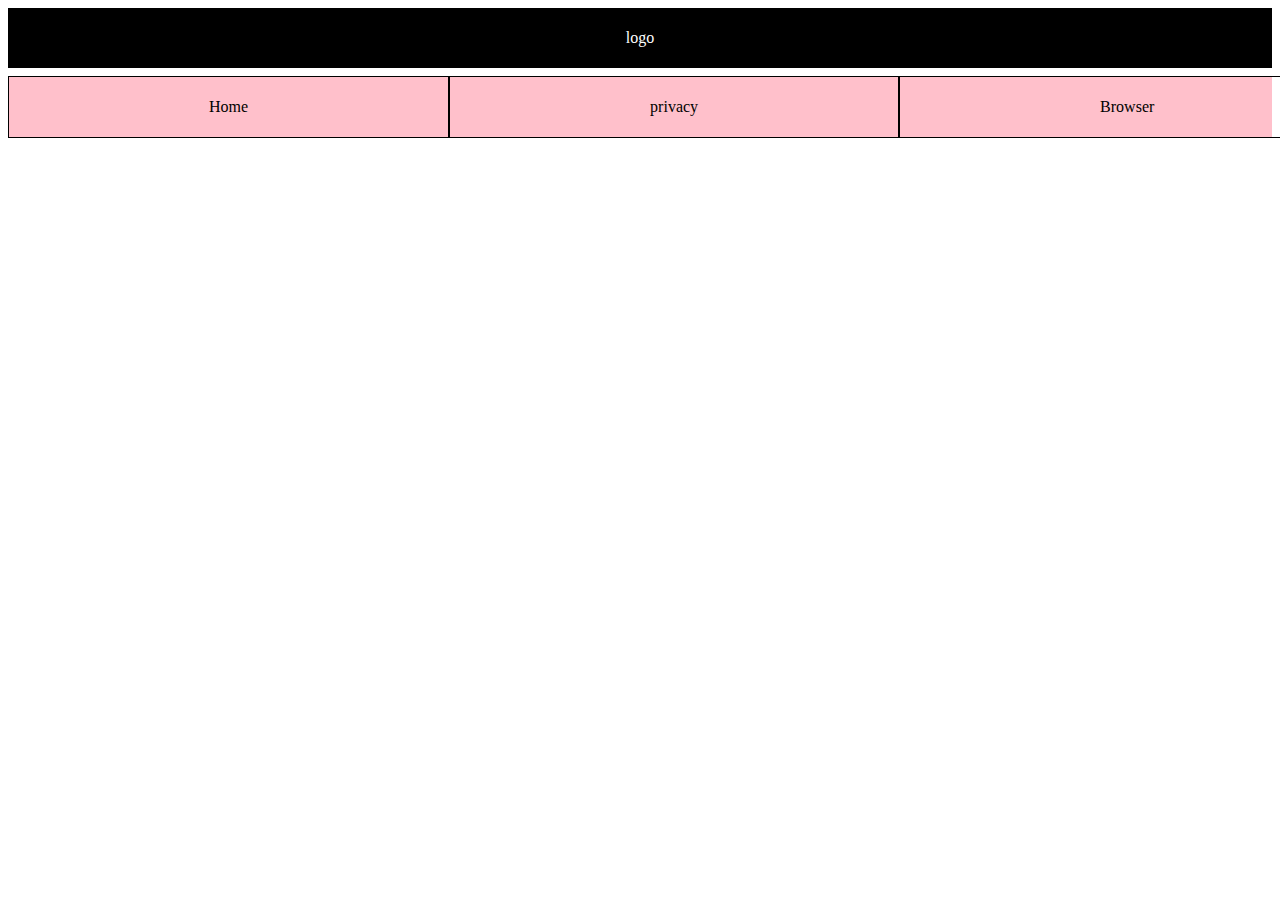
==== index.html @ 5ee192e3 "day02assigement" ====
<!DOCTYPE html>
<html lang="en">

<head>
    <meta charset="UTF-8">
    <meta name="viewport" content="width=device-width, initial-scale=1.0">
    <title>Document</title>
    <link rel="stylesheet" href="css/style.css">
</head>

<body>

    <header class="l-header"></header>

    <div class="l-header_logo">
        <p>logo</p>
    </div>
    <div class="l-header_lstbox">
        <div class="l-header_lst">
            <p>Home</p>
        </div>
        <div class="l-header_lst">
            <p>privacy</p>

        </div>
        <div class="l-header_lst">
            <p>Browser</p>
        </div>
        
    </div>
    </div>

    
</body>

</html>
---- css/style.css ----
.l-header_logo {
  background-color: #000;
  padding: 5px;
  color: #fff;
  text-align: center;
}
.l-header_lstbox {
  background-color: pink;
  display: flex;
  text-align: center;
  margin-top: 8px;
}
.l-header_lst {
  padding: 5px 200px 5px;
  margin: auto;
  border: 1px solid #000;
}/*# sourceMappingURL=style.css.map */
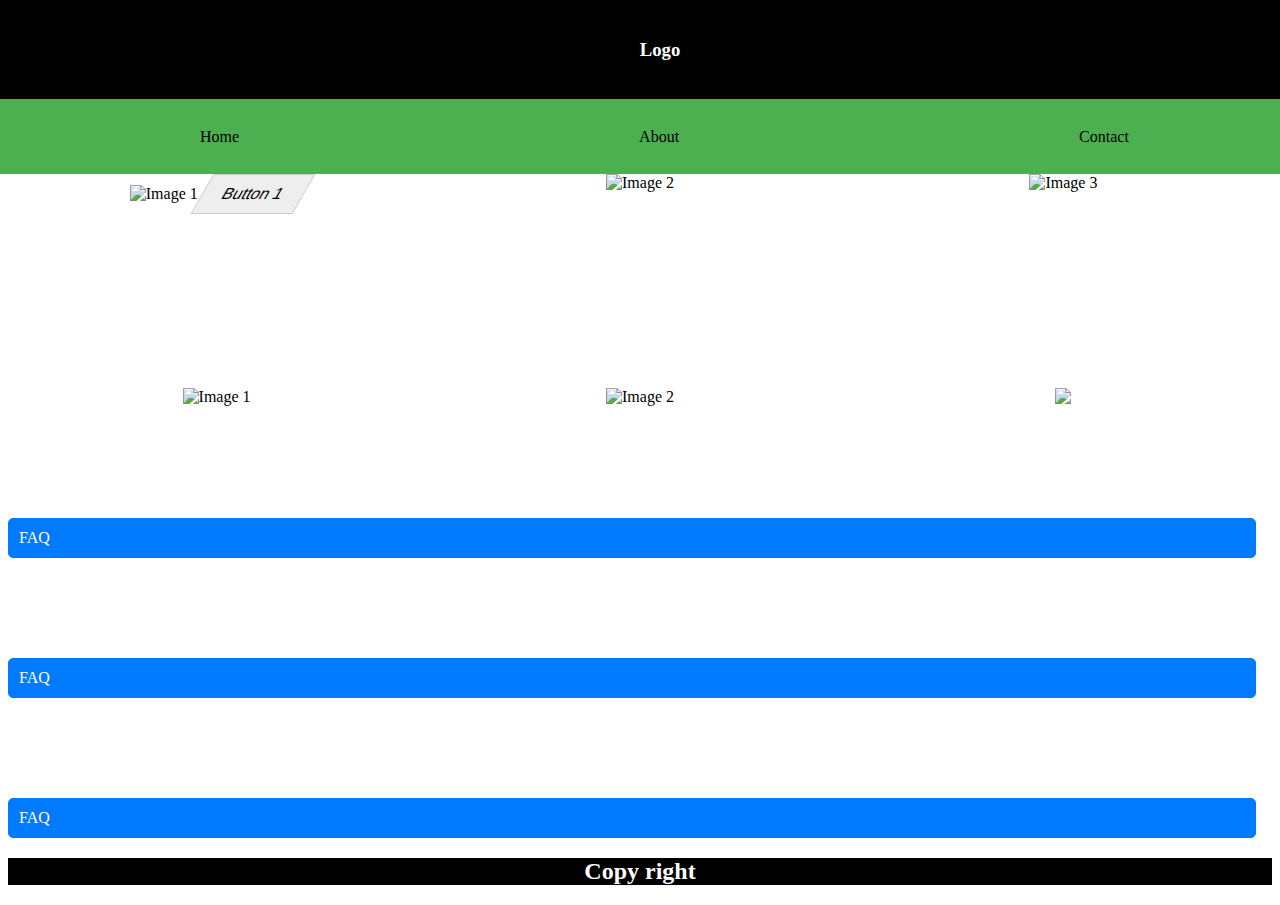
==== commit c35b7f7d: "day03" ====
--- a/index.html
+++ b/index.html
@@ -1,36 +1,67 @@
 <!DOCTYPE html>
-<html lang="en">
+<html>
+<head>
+<link rel="stylesheet" href="css/style.css">
+</head>
+<body>
+  <div id="top-div">
+    <h3>Logo</h3>
+  </div>
+  <div id="navbar">
+        <div class="navitem">Home</div>
+        <div class="navitem">About</div>
+        <div class="navitem">Contact</div>  
+  </div>
+  <div class="image-container">
+    <div class="image-item">
+      <img src="https://imagy.app/wp-content/uploads/2023/06/square-crop.png" alt="Image 1">
+      <button>Button 1</button>
+    </div>
+    <div class="image-item">
+      <img src="https://imagy.app/wp-content/uploads/2023/06/square-crop.png" alt="Image 2">
+    </div>
+    <div class="image-item">
+      <img src="https://imagy.app/wp-content/uploads/2023/06/square-crop.png" alt="Image 3">
+    </div>
+  </div>
+  <div class="image-container">
+    <div class="image-item">
+      <img src="https://imagy.app/wp-content/uploads/2023/06/square-crop.png" alt="Image 1">
+    </div>
+    <div class="image-item">
+      <img src="https://imagy.app/wp-content/uploads/2023/06/square-crop.png" alt="Image 2">
+    </div>
+    <div class="image-item">
+      <img src="" alt=" ">
+    </div>
+  </div>
+  <details tabindex="0" class="details">
+    <summary class="details-summary">FAQ</summary>
+    <div class="details-content">
+        <!-- Your details content goes here -->
+        <p>This is the details section.</p>
+    </div>
+  </details>
+  <details tabindex="0" class="details">
+    <summary class="details-summary">FAQ</summary>
+    <div class="details-content">
+        <!-- Your details content goes here -->
+        <p>This is the details section.</p>
+    </div>
+  </details>
+  <details tabindex="0" class="details">
+    <summary class="details-summary">FAQ</summary>
+    <div class="details-content">
+        <!-- Your details content goes here -->
+        <p>This is the details section.</p>
+    </div>
+  </details>
+  
+</body>
+<footer>
+    <h2>Copy right</h2>
+    
+</footer>
 
-<head>
-    <meta charset="UTF-8">
-    <meta name="viewport" content="width=device-width, initial-scale=1.0">
-    <title>Document</title>
-    <link rel="stylesheet" href="css/style.css">
-</head>
-
-<body>
-
-    <header class="l-header"></header>
-
-    <div class="l-header_logo">
-        <p>logo</p>
-    </div>
-    <div class="l-header_lstbox">
-        <div class="l-header_lst">
-            <p>Home</p>
-        </div>
-        <div class="l-header_lst">
-            <p>privacy</p>
-
-        </div>
-        <div class="l-header_lst">
-            <p>Browser</p>
-        </div>
-        
-    </div>
-    </div>
-
-    
-</body>
-
+  
 </html>--- a/css/style.css
+++ b/css/style.css
@@ -1,17 +1,100 @@
-.l-header_logo {
-  background-color: #000;
-  padding: 5px;
-  color: #fff;
+#top-div {
+  background-color: black;
+  color: white;
+  padding: 20px;
+  text-align: center;
+  position: absolute;
+  top: 0;
+  left: 0;
+  width: 100%;
+}
+
+#navbar {
+  display: flex;
+  justify-content: space-between;
+  position: absolute;
+  top: 99px;
+  left: 0;
+  width: 100%;
+  height: 75px;
+  background-color: #4CAF50;
+  text-align: center;
+  align-items: center;
+}
+
+.navitem {
+  display: inline-block;
+  padding: 200px;
+}
+
+.navitem:last-child {
+  border-right: none;
+}
+
+.image-container {
+  margin-top: 174px;
+  display: flex;
+  justify-content: space-between;
+}
+
+.image-item {
+  flex-basis: 33%;
   text-align: center;
 }
-.l-header_lstbox {
-  background-color: pink;
-  display: flex;
+
+.image-item img {
+  width: 100%;
+  height: 100%;
+  margin-bottom: 10px;
+}
+
+img {
+  transition: transform 0.3s ease-in-out;
+}
+
+img:hover {
+  transform: scale(1.1);
+}
+
+button {
+  background-color: #eee;
+  border: 1px solid #ccc;
+  padding: 10px 20px;
+  font-size: 16px;
+  cursor: pointer;
+  transform: skewX(150deg);
+}
+
+button:hover {
+  background-color: #e50a0a;
+  transition: all 0.5s;
+}
+
+.details {
+  margin-top: 90px;
+}
+
+.details-summary {
+  cursor: pointer;
+  width: 97%;
+  padding: 10px;
+  background-color: #007bff;
+  color: #fff;
+  border: 1px solid #007bff;
+  border-radius: 5px;
+  margin-top: 10px;
+  display: inline-block;
+  -webkit-user-select: none;
+     -moz-user-select: none;
+          user-select: none;
+}
+
+.details-summary:hover {
+  background-color: #0056b3;
+}
+
+footer {
+  background-color: black;
+  color: white;
   text-align: center;
-  margin-top: 8px;
-}
-.l-header_lst {
-  padding: 5px 200px 5px;
-  margin: auto;
-  border: 1px solid #000;
 }/*# sourceMappingURL=style.css.map */